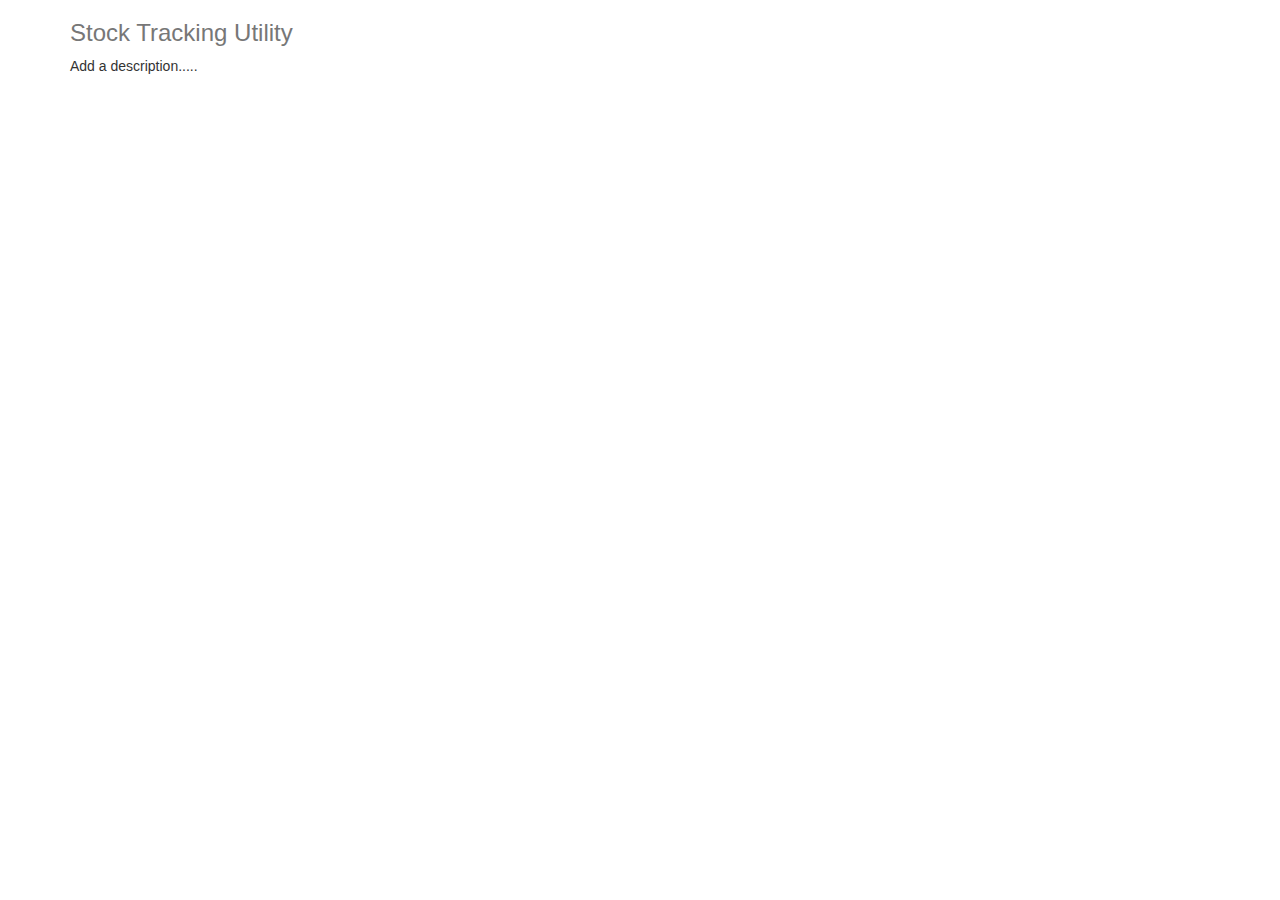
==== index.html @ f2e33685 "added skeleton for a landing page" ====
<!DOCTYPE html>
<html lang="en">
  <head>
    <meta charset="utf-8">
    <title>Stock App Landing Page</title>
    <link href="css/bootstrap.min.css" rel="stylesheet">
    <link href="css/login.css" rel="stylesheet">
    <script src='js/login.js'></script>
    <script src='js/index.js'></script>
  </head>
  <body onload="checkIfSignedIn();">
    <div class="container">
      <div class="header">
        <h3 class="text-muted">Stock Tracking Utility</h3>
      </div>
      <div>
        <p>Add a description.....</p>
      </div>
      <div>
        <p id="signInIndicator"></p>
      </div>
    </div>
  </body>
</html>
---- css/login.css ----
#signOnErrMessages, #regErrMessages {
	color:red;
}
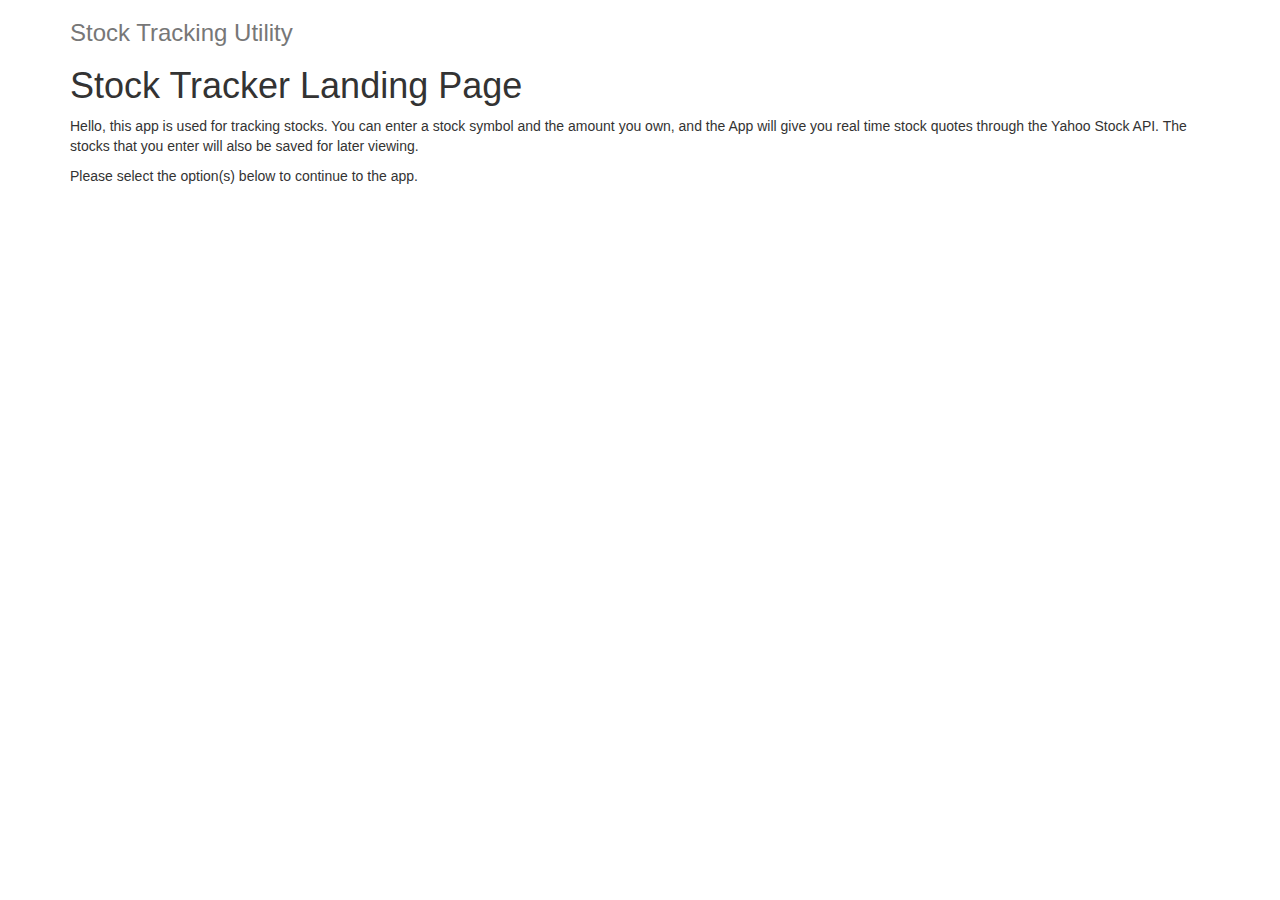
==== commit 75a75087: "commented php code" ====
--- a/index.html
+++ b/index.html
@@ -9,13 +9,19 @@
     <script src='js/login.js'></script>
     <script src='js/index.js'></script>
   </head>
-  <body onload="checkIfSignedIn();">
+  <body onload="checkIfSignedInForLandingPage();">
     <div class="container">
       <div class="header">
         <h3 class="text-muted">Stock Tracking Utility</h3>
       </div>
       <div>
-        <p>Add a description.....</p>
+        <h1>Stock Tracker Landing Page</h1>
+        <p>
+          Hello, this app is used for tracking stocks. You can enter a stock symbol and the amount you own, and the App will give you real time stock quotes through the Yahoo Stock API. The stocks that you enter will also be saved for later viewing.
+        </p>
+        <p>
+          Please select the option(s) below to continue to the app.
+        </p>
       </div>
       <div>
         <p id="signInIndicator"></p>
